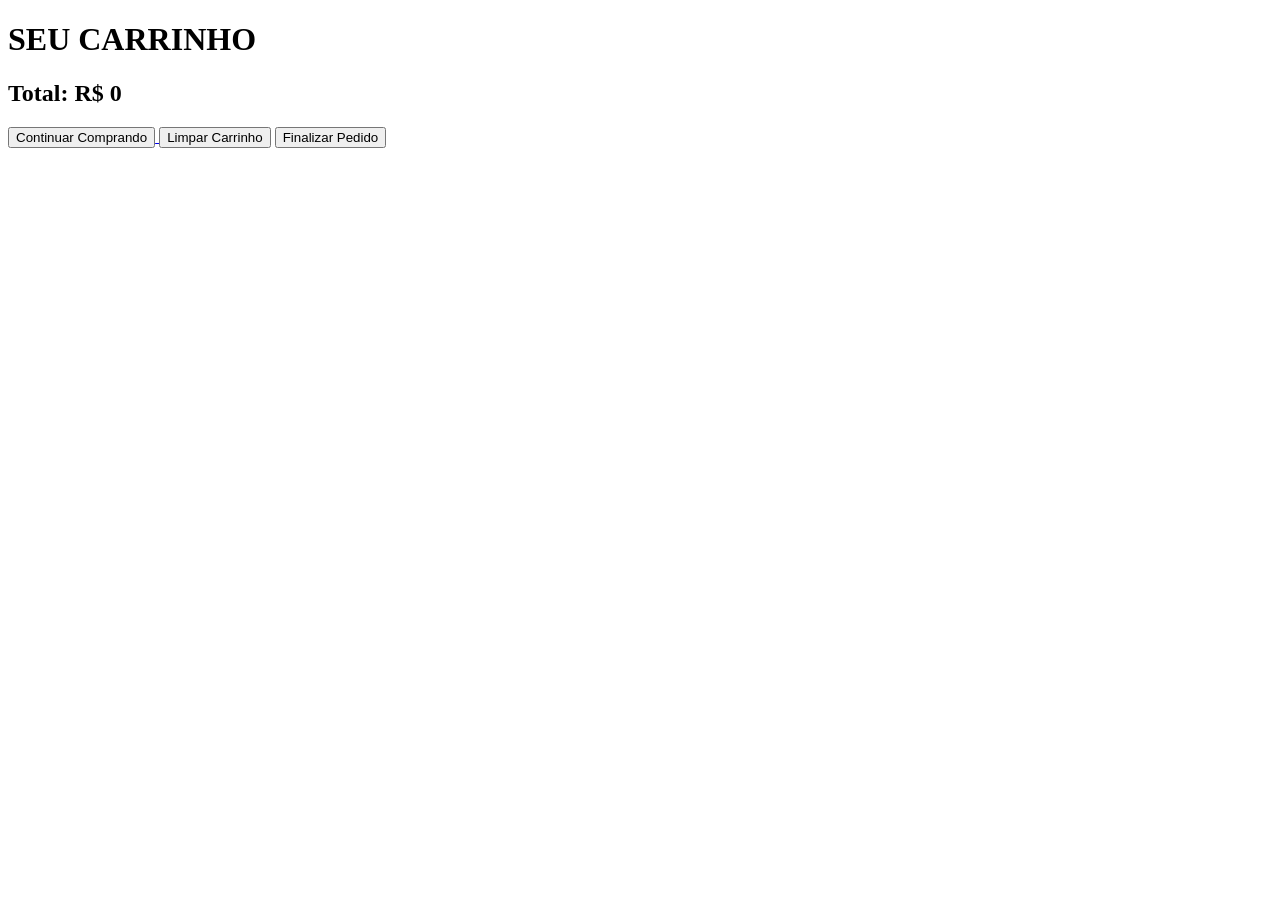
==== carrinho.html @ ad081a1e "Add files via upload" ====
<!DOCTYPE html>
<html lang="pt-br">
<head>
<meta charset="UTF-8">
<title>Carrinho</title>
<link rel="stylesheet" href="carrinho.css">
</head>

<body>

<h1>SEU CARRINHO</h1>

<div class="carrinho-container">

<ul id="listaCarrinho"></ul>

<h2 id="total"></h2>

<div class="botoes">

<a href="produtos.html">
<button class="voltar">Continuar Comprando</button>
</a>

<button class="limpar" onclick="limparCarrinho()">Limpar Carrinho</button>

<button class="finalizar" onclick="FinalizarPedido()">Finalizar Pedido</button>

</div>

</div>

<script>

let carrinho = JSON.parse(localStorage.getItem("carrinho")) || []

let lista = document.getElementById("listaCarrinho")
let total = 0

carrinho.forEach(item => {

let li = document.createElement("li")
li.innerText = item.produto + " - R$ " + item.preco

lista.appendChild(li)

total += item.preco

})

document.getElementById("total").innerText = "Total: R$ " + total

function limparCarrinho(){
localStorage.removeItem("carrinho")
location.reload()
}

function FinalizarPedido() {

let mensagem = "Olá, quero comprar:%0A"

carrinho.forEach(item => {
mensagem += item.produto + " - R$ " + item.preco + "%0A"
})

mensagem += "%0ATotal: R$ " + total

window.open("https://wa.me/5545998118695?text=" + mensagem, "_blank")

}


</script>

</body>
</html>
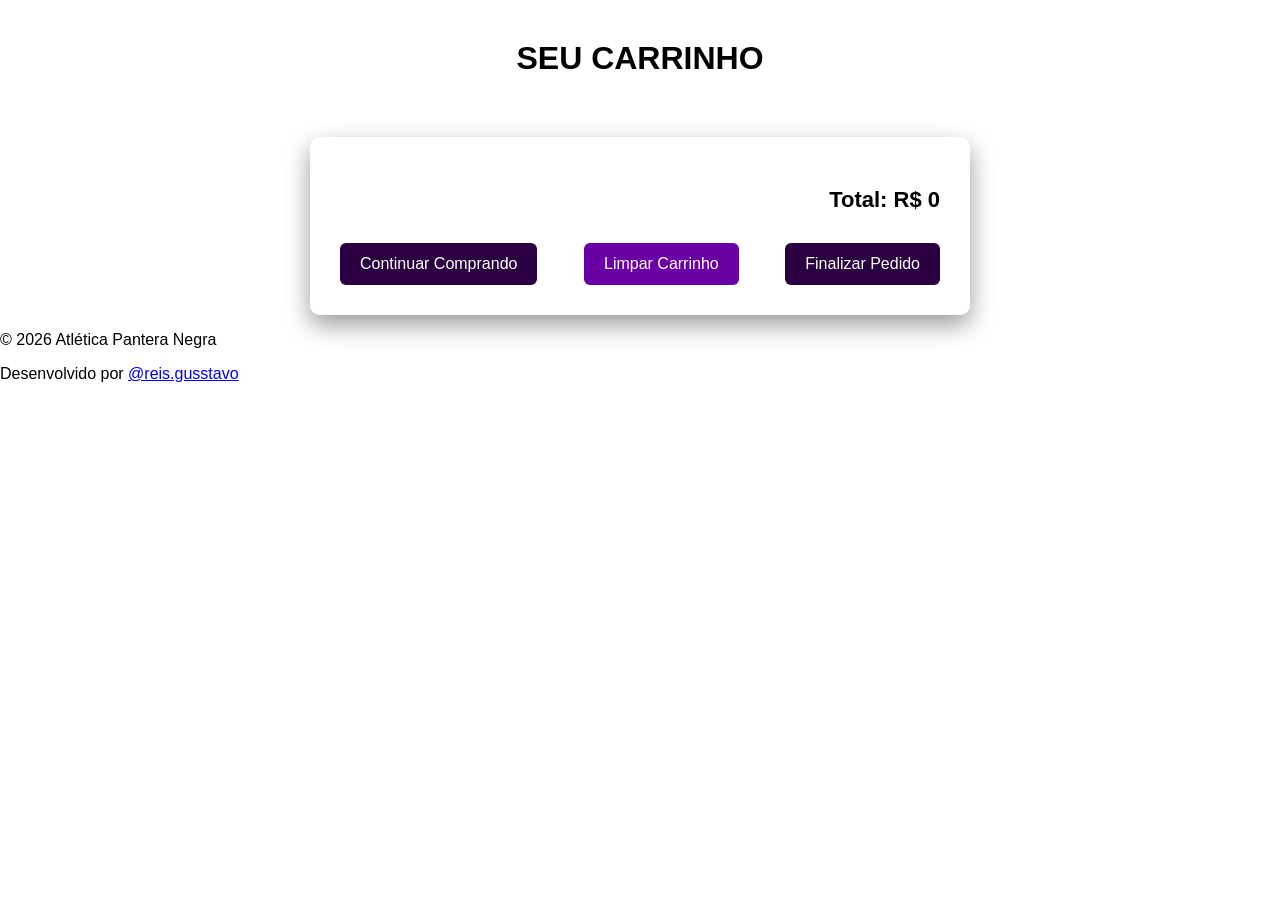
==== commit 794be282: "Add files via upload" ====
--- a/carrinho.html
+++ b/carrinho.html
@@ -3,10 +3,11 @@
 <head>
 <meta charset="UTF-8">
 <title>Carrinho</title>
-<link rel="stylesheet" href="carrinho.css">
+<link rel="stylesheet" href="css/carrinho.css">
 </head>
 
 <body>
+<main>
 
 <h1>SEU CARRINHO</h1>
 
@@ -58,13 +59,10 @@
 function FinalizarPedido() {
 
 let mensagem = "Olá, quero comprar:%0A"
-
 carrinho.forEach(item => {
 mensagem += item.produto + " - R$ " + item.preco + "%0A"
 })
-
 mensagem += "%0ATotal: R$ " + total
-
 window.open("https://wa.me/5545998118695?text=" + mensagem, "_blank")
 
 }
@@ -72,5 +70,13 @@
 
 </script>
 
+</main>
+<footer>
+  <p>© 2026 Atlética Pantera Negra</p>
+  <p class="creditos">
+    Desenvolvido por <a href="https://instagram.com/seuinsta" target="_blank">@reis.gusstavo</a>
+  </p>
+</footer>
+
 </body>
 </html>
--- a/css/carrinho.css
+++ b/css/carrinho.css
@@ -0,0 +1,78 @@
+body{
+    font-family: Arial, Helvetica, sans-serif;
+    margin: 0;
+    padding: 0;
+
+    background-image: url("img/fundo.png");
+    background-size: cover;        /* faz a imagem cobrir toda a tela */
+    background-position: center;   /* centraliza a imagem */
+    background-repeat: no-repeat;  /* evita repetir a imagem */
+    background-attachment: fixed;  /* deixa o fundo fixo */
+}
+
+
+h1{
+    text-align: center;
+    margin-top: 40px;
+}
+
+.carrinho-container{
+    width: 600px;
+    margin: auto;
+    margin-top: 60px;
+    padding: 30px;
+
+    background: rgba(255,255,255,0.9); /* transparência */
+    border-radius: 10px;
+
+    box-shadow: 0 10px 25px rgba(0,0,0,0.4);
+}
+
+#listaCarrinho{
+    list-style: none;
+    padding: 0;
+}
+
+#listaCarrinho li{
+    display: flex;
+    justify-content: space-between;
+    padding: 12px;
+    border-bottom: 1px solid #ddd;
+    font-size: 18px;
+}
+
+#total{
+    text-align: right;
+    margin-top: 20px;
+    font-size: 22px;
+    font-weight: bold;
+}
+
+.botoes{
+    margin-top: 30px;
+    display: flex;
+    justify-content: space-between;
+}
+
+button{
+    padding: 12px 20px;
+    border: none;
+    border-radius: 6px;
+    cursor: pointer;
+    font-size: 16px;
+}
+
+.finalizar{
+    background: #2b0040; /* #6a00a3 */
+    color: white;
+}
+
+.limpar{
+    background: #6a00a3;
+    color: white;
+}
+
+.voltar{
+    background: #2b0040;
+    color: white;
+}
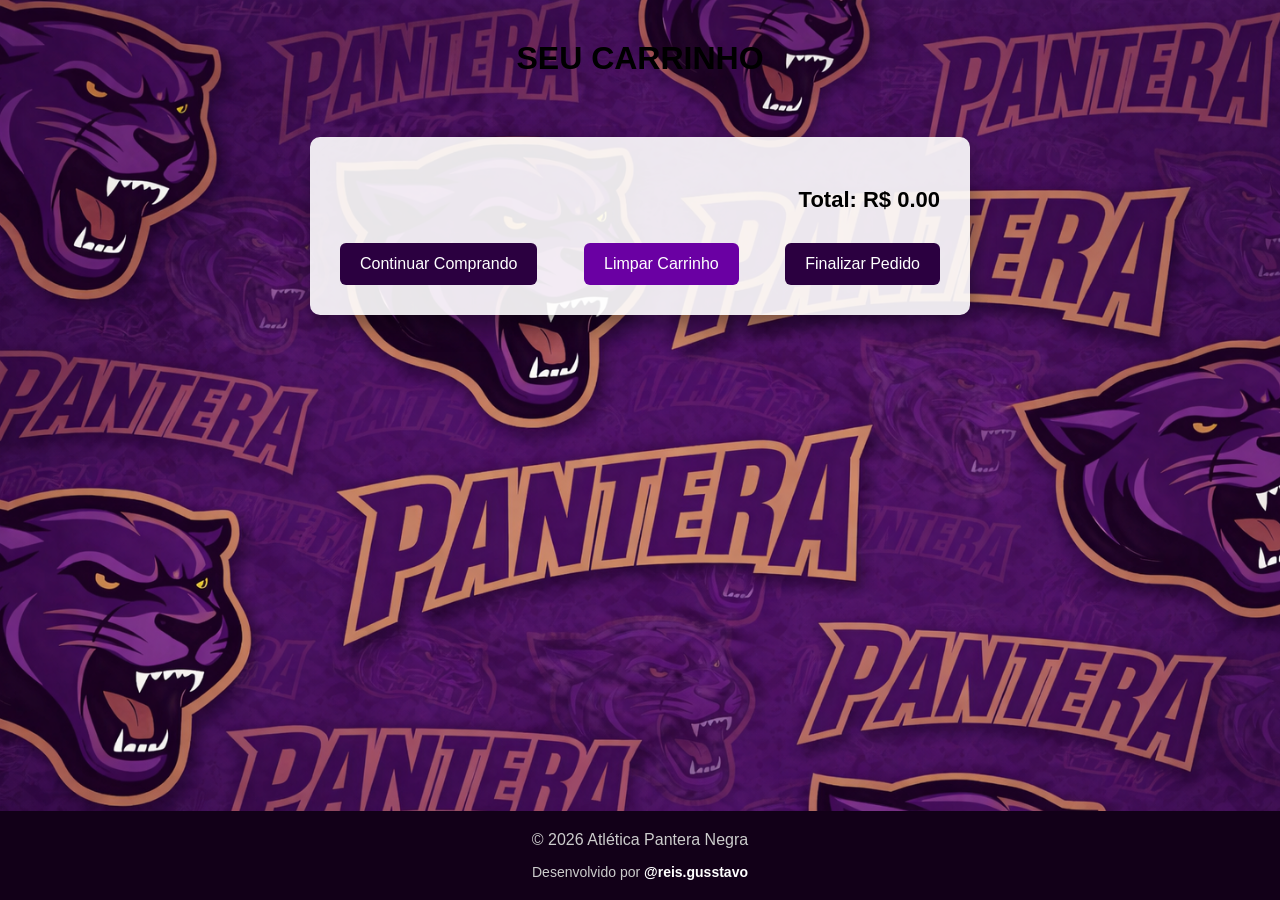
==== commit 5a70e235: "Add files via upload" ====
--- a/carrinho.html
+++ b/carrinho.html
@@ -41,7 +41,14 @@
 carrinho.forEach(item => {
 
 let li = document.createElement("li")
-li.innerText = item.produto + " - R$ " + item.preco
+
+li.innerHTML = `
+  <div class="item-carrinho">
+    <img src="${item.imagem}">
+    <span>${item.nome}</span>
+  </div>
+  <span>R$ ${item.preco.toFixed(2)}</span>
+`
 
 lista.appendChild(li)
 
@@ -49,7 +56,7 @@
 
 })
 
-document.getElementById("total").innerText = "Total: R$ " + total
+document.getElementById("total").innerText = "Total: R$ " + total.toFixed(2)
 
 function limparCarrinho(){
 localStorage.removeItem("carrinho")
@@ -59,14 +66,16 @@
 function FinalizarPedido() {
 
 let mensagem = "Olá, quero comprar:%0A"
+
 carrinho.forEach(item => {
-mensagem += item.produto + " - R$ " + item.preco + "%0A"
+mensagem += item.nome + " - R$ " + item.preco.toFixed(2) + "%0A"
 })
-mensagem += "%0ATotal: R$ " + total
+
+mensagem += "%0ATotal: R$ " + total.toFixed(2)
+
 window.open("https://wa.me/5545998118695?text=" + mensagem, "_blank")
 
 }
-
 
 </script>
 
--- a/css/carrinho.css
+++ b/css/carrinho.css
@@ -1,13 +1,24 @@
+html, body{
+    height: 100%;
+    margin: 0;
+}
+
 body{
     font-family: Arial, Helvetica, sans-serif;
     margin: 0;
     padding: 0;
+    display:flex;
+    flex-direction:column;
 
-    background-image: url("img/fundo.png");
+    background-image: url("../img/fundo.png");
     background-size: cover;        /* faz a imagem cobrir toda a tela */
     background-position: center;   /* centraliza a imagem */
     background-repeat: no-repeat;  /* evita repetir a imagem */
     background-attachment: fixed;  /* deixa o fundo fixo */
+}
+
+main{
+flex:1;
 }
 
 
@@ -76,3 +87,32 @@
     background: #2b0040;
     color: white;
 }
+
+footer{
+margin-top:60px;
+text-align:center;
+padding:20px;
+background:#120018;
+}
+
+footer p {
+  color:#ccc;
+  margin: 0;
+}
+
+.creditos{
+font-size:14px;
+text-align:center;
+margin-top:15px;
+color:#ccc;
+}
+
+.creditos a{
+color:#fff;
+text-decoration:none;
+font-weight:bold;
+}
+
+.creditos a:hover{
+text-decoration:underline;
+}
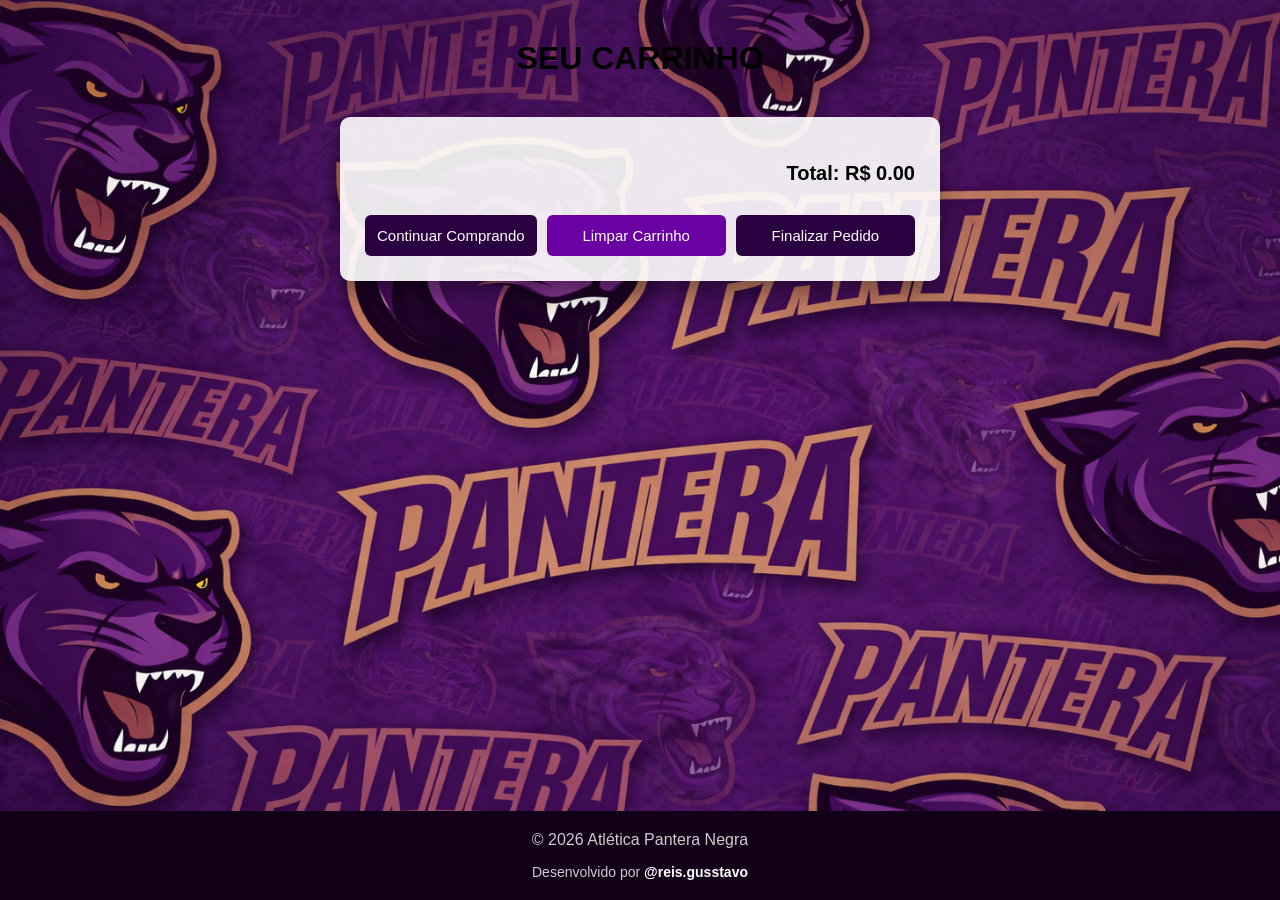
==== commit 928eec75: "Fix HTML encoding issues in carrinho.html" ====
--- a/carrinho.html
+++ b/carrinho.html
@@ -83,7 +83,7 @@
 <footer>
   <p>© 2026 Atlética Pantera Negra</p>
   <p class="creditos">
-    Desenvolvido por <a href="https://instagram.com/seuinsta" target="_blank">@reis.gusstavo</a>
+    Desenvolvido por <a href="https://instagram.com/@reis.gusstavo" target="_blank">@reis.gusstavo</a>
   </p>
 </footer>
 
--- a/css/carrinho.css
+++ b/css/carrinho.css
@@ -1,92 +1,128 @@
+*{
+margin:0;
+padding:0;
+box-sizing:border-box;
+}
+
 html, body{
-    height: 100%;
-    margin: 0;
+height:100%;
 }
 
 body{
-    font-family: Arial, Helvetica, sans-serif;
-    margin: 0;
-    padding: 0;
-    display:flex;
-    flex-direction:column;
+font-family: Arial, Helvetica, sans-serif;
+display:flex;
+flex-direction:column;
 
-    background-image: url("../img/fundo.png");
-    background-size: cover;        /* faz a imagem cobrir toda a tela */
-    background-position: center;   /* centraliza a imagem */
-    background-repeat: no-repeat;  /* evita repetir a imagem */
-    background-attachment: fixed;  /* deixa o fundo fixo */
+background-image: url("../img/fundo.png");
+background-size: cover;
+background-position: center;
+background-repeat: no-repeat;
+background-attachment: fixed;
 }
 
 main{
 flex:1;
 }
 
+/* TÍTULO */
 
 h1{
-    text-align: center;
-    margin-top: 40px;
+text-align:center;
+margin-top:40px;
+padding:0 10px;
 }
 
+/* CARRINHO */
+
 .carrinho-container{
-    width: 600px;
-    margin: auto;
-    margin-top: 60px;
-    padding: 30px;
+width:90%;
+max-width:600px;
+margin:auto;
+margin-top:40px;
+padding:25px;
 
-    background: rgba(255,255,255,0.9); /* transparência */
-    border-radius: 10px;
-
-    box-shadow: 0 10px 25px rgba(0,0,0,0.4);
+background: rgba(255,255,255,0.9);
+border-radius:10px;
+box-shadow:0 10px 25px rgba(0,0,0,0.4);
+}
+.item-carrinho{
+display:flex;
+align-items:center;
+gap:10px;
 }
 
+.item-carrinho img{
+width:50px;
+height:50px;
+object-fit:cover;
+border-radius:6px;
+}
+
+/* LISTA */
+
 #listaCarrinho{
-    list-style: none;
-    padding: 0;
+list-style:none;
+padding:0;
 }
 
 #listaCarrinho li{
-    display: flex;
-    justify-content: space-between;
-    padding: 12px;
-    border-bottom: 1px solid #ddd;
-    font-size: 18px;
+display:flex;
+justify-content:space-between;
+align-items:center;
+gap:10px;
+padding:12px;
+border-bottom:1px solid #ddd;
+font-size:16px;
+flex-wrap:wrap;
 }
 
+/* TOTAL */
+
 #total{
-    text-align: right;
-    margin-top: 20px;
-    font-size: 22px;
-    font-weight: bold;
+text-align:right;
+margin-top:20px;
+font-size:20px;
+font-weight:bold;
 }
 
+/* BOTÕES */
+
 .botoes{
-    margin-top: 30px;
-    display: flex;
-    justify-content: space-between;
+margin-top:30px;
+display:flex;
+justify-content:space-between;
+gap:10px;
+flex-wrap:wrap;
 }
 
 button{
-    padding: 12px 20px;
-    border: none;
-    border-radius: 6px;
-    cursor: pointer;
-    font-size: 16px;
+flex:1;
+min-width:120px;
+padding:12px;
+border:none;
+border-radius:6px;
+cursor:pointer;
+font-size:15px;
 }
 
+/* CORES */
+
 .finalizar{
-    background: #2b0040; /* #6a00a3 */
-    color: white;
+background:#2b0040;
+color:white;
 }
 
 .limpar{
-    background: #6a00a3;
-    color: white;
+background:#6a00a3;
+color:white;
 }
 
 .voltar{
-    background: #2b0040;
-    color: white;
+background:#2b0040;
+color:white;
 }
+
+/* FOOTER */
 
 footer{
 margin-top:60px;
@@ -96,8 +132,8 @@
 }
 
 footer p {
-  color:#ccc;
-  margin: 0;
+color:#ccc;
+margin:0;
 }
 
 .creditos{
@@ -116,3 +152,36 @@
 .creditos a:hover{
 text-decoration:underline;
 }
+
+/* 📱 RESPONSIVO */
+
+@media (max-width: 768px){
+
+h1{
+font-size:24px;
+}
+
+.carrinho-container{
+padding:20px;
+}
+
+#listaCarrinho li{
+font-size:14px;
+flex-direction:column;
+align-items:flex-start;
+}
+
+#total{
+font-size:18px;
+text-align:left;
+}
+
+.botoes{
+flex-direction:column;
+}
+
+button{
+width:100%;
+}
+
+}
